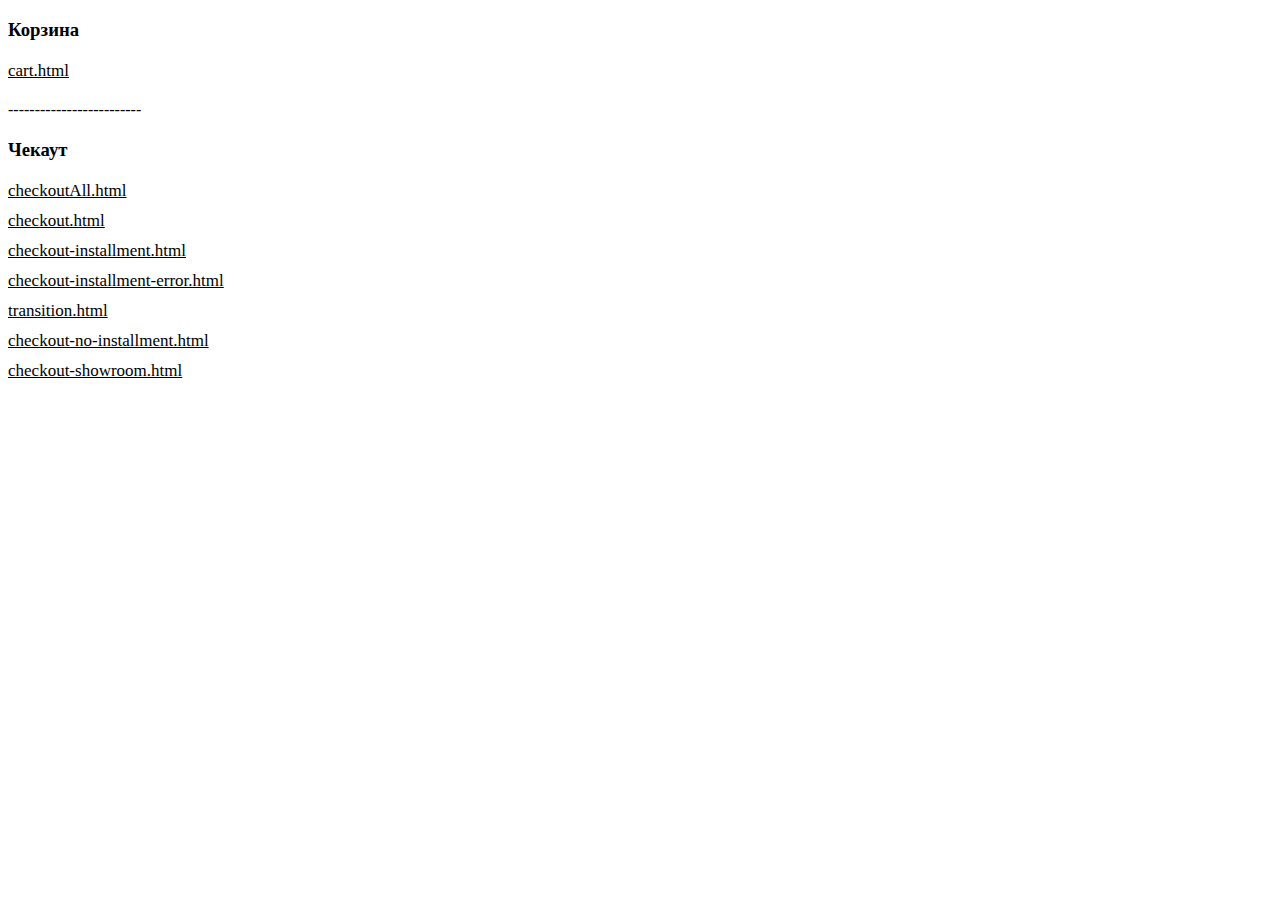
==== index.html @ a2160c83 "first commit" ====
<!DOCTYPE html>
<html lang="ru">
	<head>
		<meta charset="UTF-8" />
		<meta name="viewport" content="width=device-width, initial-scale=1.0" />

		<style>
			body {
				background: #fff;
			}

			.list-of-page a {
				font-size: 17px;
				color: #000;
				display: block;
				margin-bottom: 10px;
			}

			.list-of-page a:hover {
				text-decoration: none;
			}

			h3 {
				margin-bottom: 20px;
			}

			p {
				margin: 20px 0;
			}
		</style>

		<title>Second Friend Store</title>
	</head>
	<body>
		<main class="list-of-page">
			<h3>Корзина</h3>
			<a href="html/cart.html" target="_blank">cart.html</a>

			<p>-------------------------</p>

			<h3>Чекаут</h3>

			<a href="html/checkout/checkoutAll.html" target="_blank">
				checkoutAll.html
			</a>

			<a href="html/checkout/checkout.html" target="_blank">
				checkout.html
			</a>

			<a href="html/checkout/checkout-installment.html" target="_blank">
				checkout-installment.html
			</a>

			<a
				href="html/checkout/checkout-installment-error.html"
				target="_blank"
			>
				checkout-installment-error.html
			</a>

			<a href="html/checkout/transition.html" target="_blank">
				transition.html
			</a>

			<a
				href="html/checkout/checkout-no-installment.html"
				target="_blank"
			>
				checkout-no-installment.html
			</a>

			<a href="html/checkout/checkout-showroom.html" target="_blank">
				checkout-showroom.html
			</a>
		</main>
	</body>
</html>
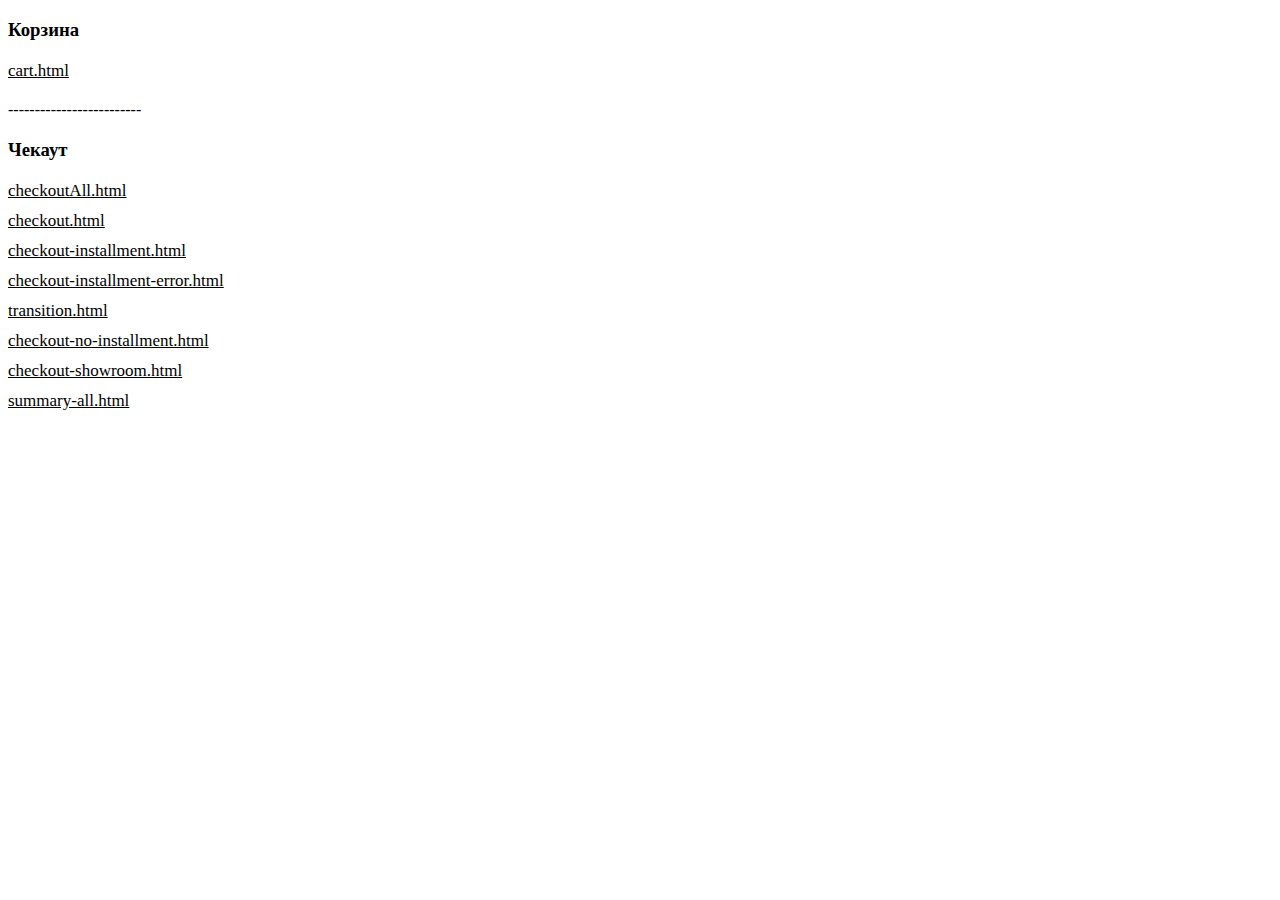
==== commit c4275efe: "v2.0" ====
--- a/index.html
+++ b/index.html
@@ -73,6 +73,10 @@
 			<a href="html/checkout/checkout-showroom.html" target="_blank">
 				checkout-showroom.html
 			</a>
+
+			<a href="html/checkout/summary-all.html" target="_blank">
+				summary-all.html
+			</a>
 		</main>
 	</body>
 </html>
